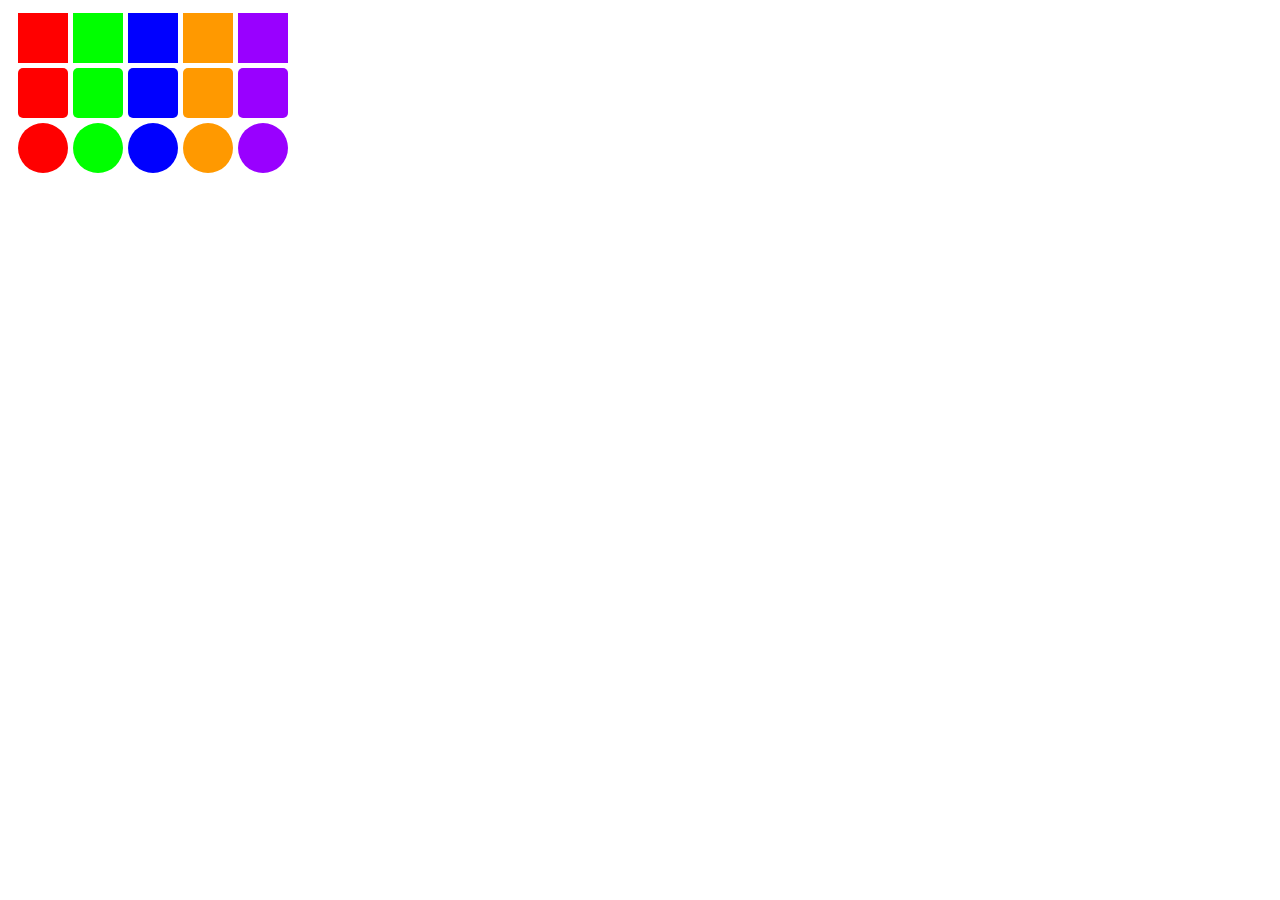
==== CSS/ej03/index.html @ 3beea062 "css ej03" ====
<!DOCTYPE html>
<html lang="en">
<head>
    <meta charset="UTF-8">
    <meta name="viewport" content="width=device-width, initial-scale=1.0">
    <title>Document</title>
    <link rel="stylesheet" href="style.css">

</head>
<body>
    <div class="tabla">
        <div class="fila1">
            <div class="col1"></div>
            <div class="col2"></div>
            <div class="col3"></div>
            <div class="col4"></div>
            <div class="col5"></div>
        </div>

        <div class="fila2">
            <div class="col1"></div>
            <div class="col2"></div>
            <div class="col3"></div>
            <div class="col4"></div>
            <div class="col5"></div>
        </div>

        <div class="fila3">
            <div class="col1"></div>
            <div class="col2"></div>
            <div class="col3"></div>
            <div class="col4"></div>
            <div class="col5"></div>
        </div>
    </div>
</body>
</html>
---- CSS/ej03/style.css ----
div div {
    width: 50px;
    height: 50px;
    margin: 5px;
}

.fila1 .col1 {
    background-color: #ff0000;
    cursor: pointer;
}
.fila1 .col2 {
    background-color: #00ff00;
    cursor:alias;
}
.fila1 .col3 {
    background-color: #0000ff;
    cursor:all-scroll;
}
.fila1 .col4 {
    background-color: #ff9900;
    cursor:auto;
}
.fila1 .col5 {
    background-color: #9900ff;
    cursor:copy;
}

.fila2 .col1 {
    background-color: #ff0000;
    cursor:none;
}
.fila2 .col2 {
    background-color: #00ff00;
    cursor:e-resize;
}
.fila2 .col3 {
    background-color: #0000ff;
    cursor:wait;
}
.fila2 .col4 {
    background-color: #ff9900;
    cursor:grabbing;
}
.fila2 .col5 {
    background-color: #9900ff;
    cursor:progress;
}

.fila3 .col1 {
    background-color: #ff0000;
    cursor:no-drop;
}
.fila3 .col2 {
    background-color: #00ff00;
    cursor:ne-resize;
}
.fila3 .col3 {
    background-color: #0000ff;
    cursor:crosshair;
}
.fila3 .col4 {
    background-color: #ff9900;
    cursor:nesw-resize;
}
.fila3 .col5 {
    background-color: #9900ff;
    cursor:help;
}

.fila2 div {
    border-radius: 5px;
}

.fila3 div {
    border-radius: 50%;
}

.fila1, .fila2, .fila3 {
    display: grid;
    grid-template-columns: repeat(5, 110%);

}
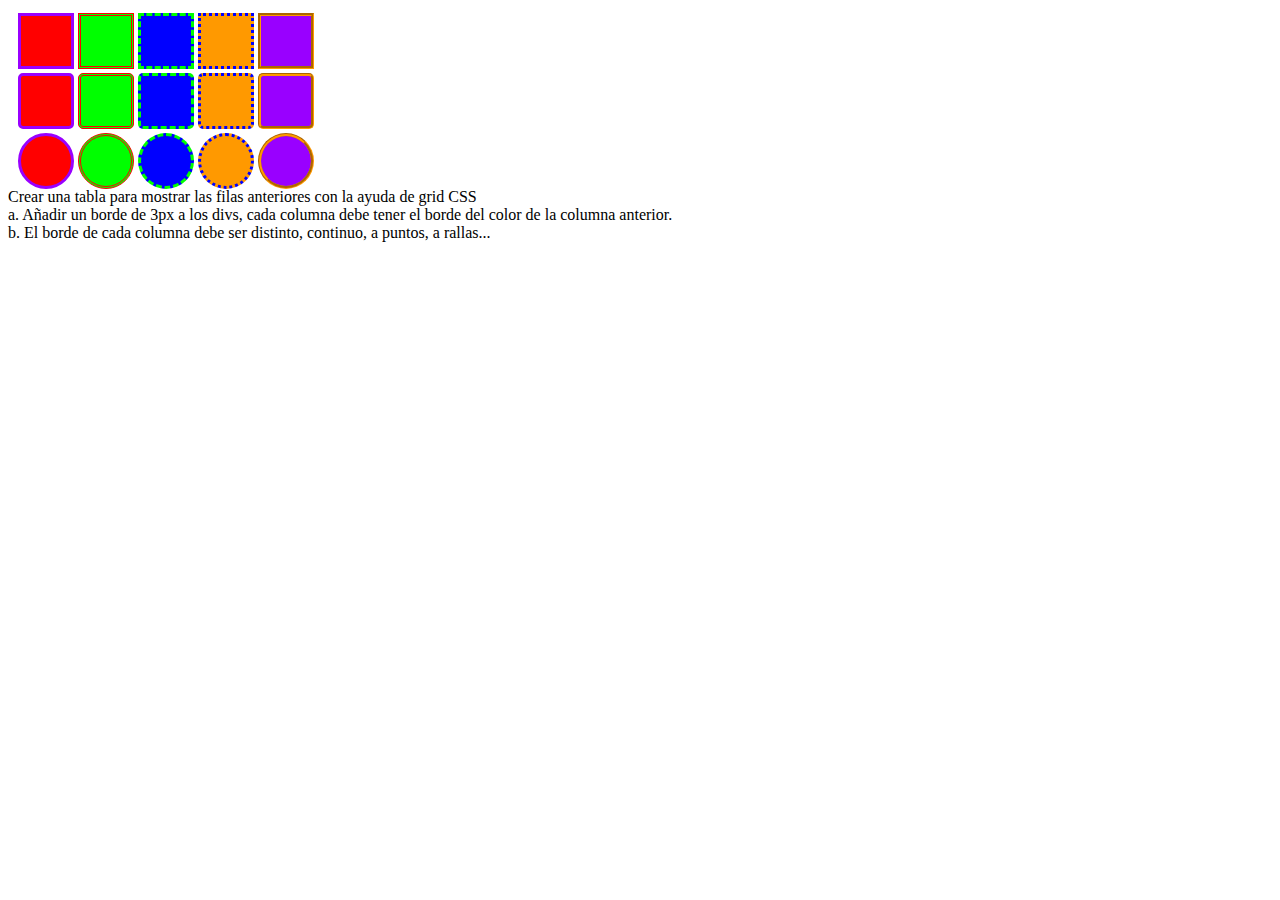
==== commit 78828b95: "css ej03_v2" ====
--- a/CSS/ej03/index.html
+++ b/CSS/ej03/index.html
@@ -36,3 +36,7 @@
 </body>
 </html>
 
+Crear una tabla para mostrar las filas anteriores con la ayuda de grid CSS</br>
+a. Añadir un borde de 3px a los divs, cada columna debe tener el borde del color de la 
+columna anterior.</br>
+b. El borde de cada columna debe ser distinto, continuo, a puntos, a rallas...</br>
--- a/CSS/ej03/style.css
+++ b/CSS/ej03/style.css
@@ -2,69 +2,100 @@
     width: 50px;
     height: 50px;
     margin: 5px;
+    margin-bottom: 10px;
 }
 
 .fila1 .col1 {
     background-color: #ff0000;
     cursor: pointer;
+    border: 3px solid;
+    border-color: #9900ff;
 }
 .fila1 .col2 {
     background-color: #00ff00;
     cursor:alias;
+    border: 3px double;
+    border-color: #ff0000;
 }
 .fila1 .col3 {
     background-color: #0000ff;
     cursor:all-scroll;
+    border: 3px dashed;
+    border-color: #00ff00;
 }
 .fila1 .col4 {
     background-color: #ff9900;
     cursor:auto;
+    border: 3px dotted;
+    border-color: #0000ff;
 }
 .fila1 .col5 {
     background-color: #9900ff;
     cursor:copy;
+    border: 3px groove;
+    border-color: #ff9900;
 }
 
 .fila2 .col1 {
     background-color: #ff0000;
-    cursor:none;
+    cursor: pointer;
+    border: 3px solid;
+    border-color: #9900ff;
 }
 .fila2 .col2 {
     background-color: #00ff00;
-    cursor:e-resize;
+    cursor:alias;
+    border: 3px double;
+    border-color: #ff0000;
 }
 .fila2 .col3 {
     background-color: #0000ff;
-    cursor:wait;
+    cursor:all-scroll;
+    border: 3px dashed;
+    border-color: #00ff00;
 }
 .fila2 .col4 {
     background-color: #ff9900;
-    cursor:grabbing;
+    cursor:auto;
+    border: 3px dotted;
+    border-color: #0000ff;
 }
 .fila2 .col5 {
     background-color: #9900ff;
-    cursor:progress;
+    cursor:copy;
+    border: 3px groove;
+    border-color: #ff9900;
 }
 
 .fila3 .col1 {
     background-color: #ff0000;
-    cursor:no-drop;
+    cursor: pointer;
+    border: 3px solid;
+    border-color: #9900ff;
 }
 .fila3 .col2 {
     background-color: #00ff00;
-    cursor:ne-resize;
+    cursor:alias;
+    border: 3px double;
+    border-color: #ff0000;
 }
 .fila3 .col3 {
     background-color: #0000ff;
-    cursor:crosshair;
+    cursor:all-scroll;
+    border: 3px dashed;
+    border-color: #00ff00;
 }
 .fila3 .col4 {
     background-color: #ff9900;
-    cursor:nesw-resize;
+    cursor:auto;
+    border: 3px dotted;
+    border-color: #0000ff;
 }
 .fila3 .col5 {
     background-color: #9900ff;
-    cursor:help;
+    cursor:copy;
+    border: 3px groove;
+    border-color: #ff9900;
 }
 
 .fila2 div {
@@ -77,6 +108,6 @@
 
 .fila1, .fila2, .fila3 {
     display: grid;
-    grid-template-columns: repeat(5, 110%);
+    grid-template-columns: repeat(5, 120%);
 
 }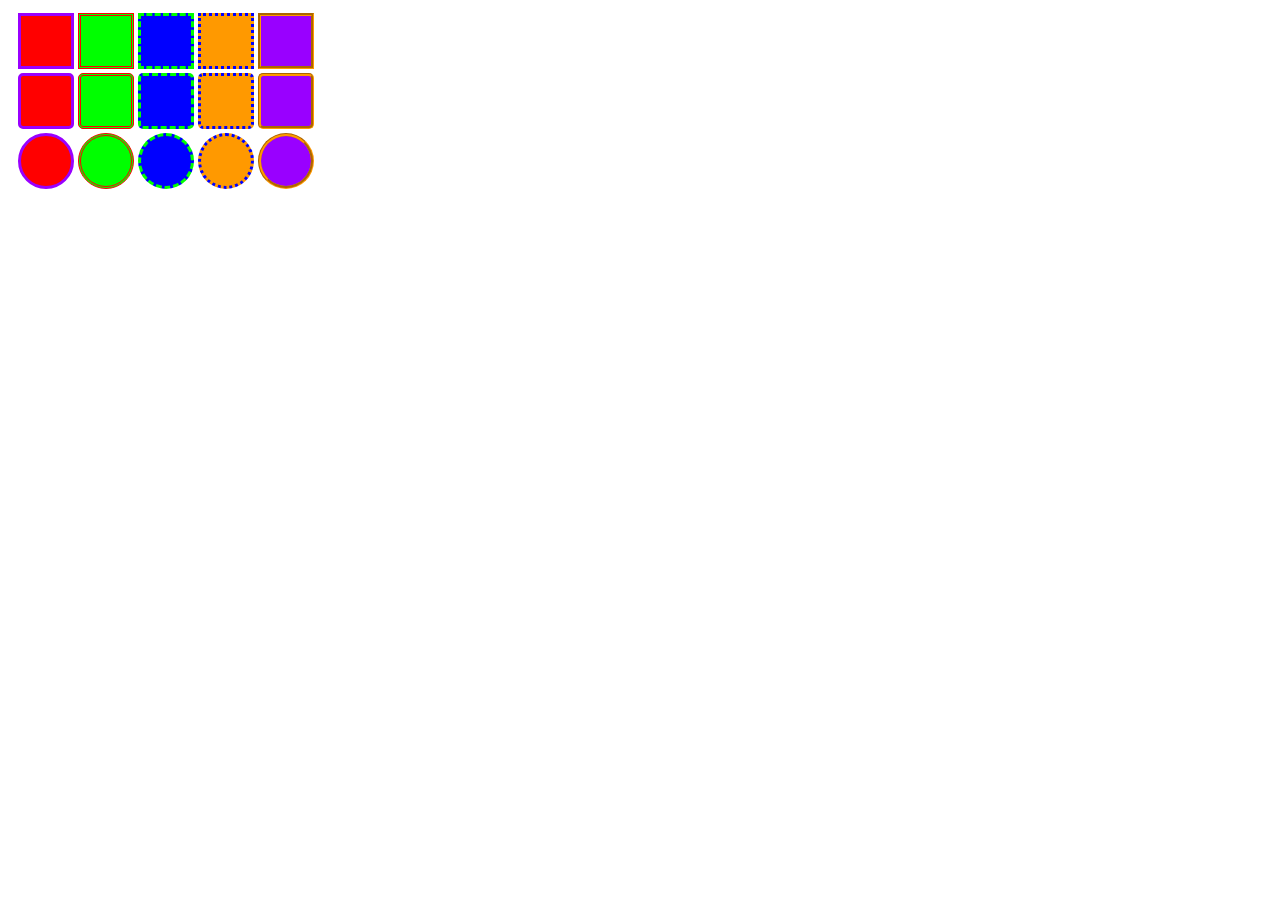
==== commit 11a753bd: "css ej03 borrar comentario ejercicio" ====
--- a/CSS/ej03/index.html
+++ b/CSS/ej03/index.html
@@ -34,9 +34,4 @@
         </div>
     </div>
 </body>
-</html>
-
-Crear una tabla para mostrar las filas anteriores con la ayuda de grid CSS</br>
-a. Añadir un borde de 3px a los divs, cada columna debe tener el borde del color de la 
-columna anterior.</br>
-b. El borde de cada columna debe ser distinto, continuo, a puntos, a rallas...</br>
+</html>